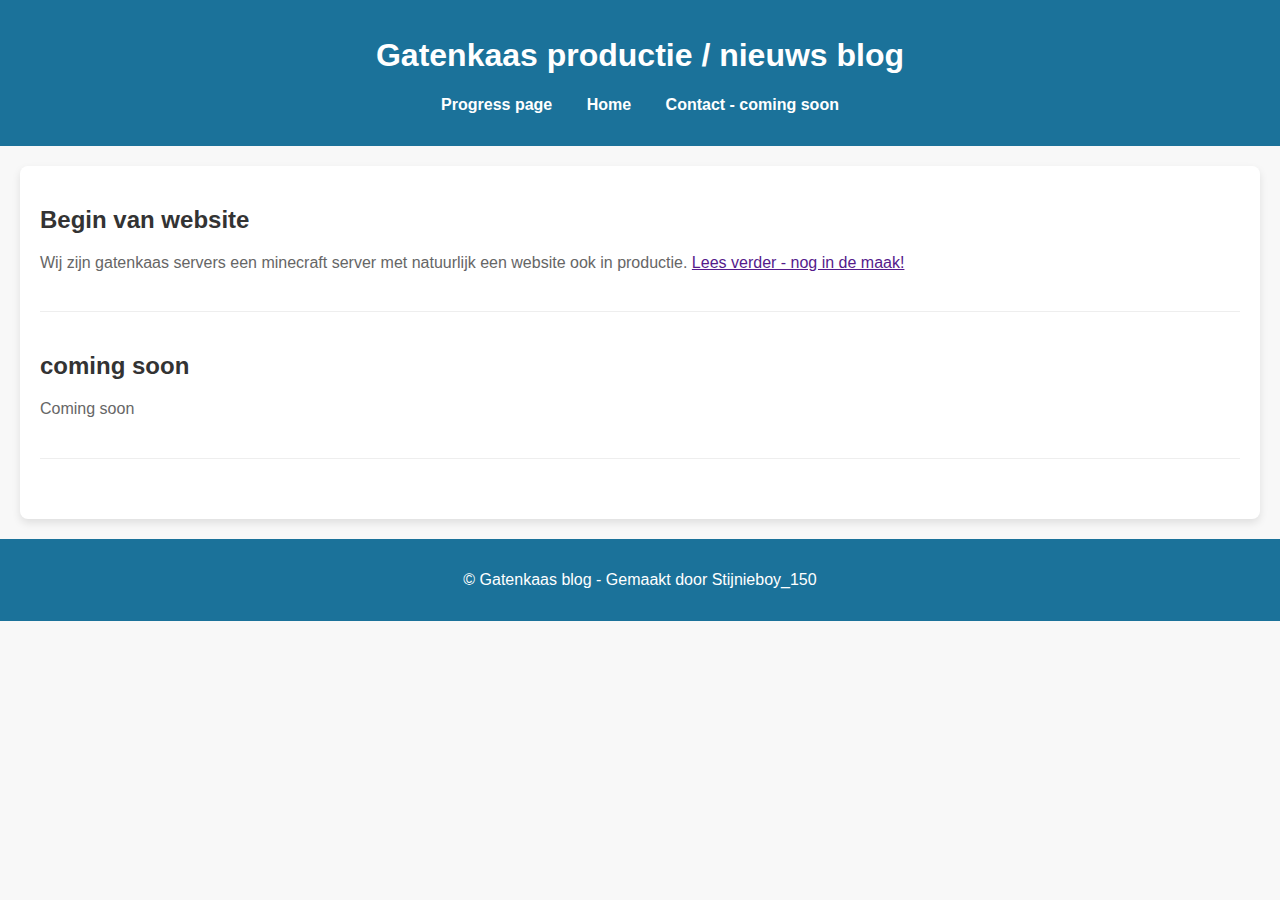
==== Blog/index.html @ 4977e4b8 "Blog pagina" ====
<!DOCTYPE html>
<html>
<head>
    <title>Gatenkaas blog</title>
    <link rel="stylesheet" type="text/css" href="style.css">
</head>
<body>
    <header>
        <h1>Gatenkaas productie / nieuws blog</h1>
        <nav>
            <ul>
                <li><a href="../Progress Page/index.html" class="Button"> Progress page</a></li>
                <li><a href="../index.html" class="Button"> Home</a></li>
                <li><a href="#">Contact - coming soon</a></li>
            </ul>
        </nav>
    </header>
    <main>
        <article>
            <h2>Begin van website</h2>
            <p>Wij zijn gatenkaas servers een minecraft server met natuurlijk een website ook in productie. <a href="" class="button">Lees verder - nog in de maak!</a> </p>
        </article>
        <article>
            <h2>coming soon</h2>
            <p>Coming soon</p>
        </article>
        <!-- More articles can be added here -->
    </main>
    <footer>
        <p>© Gatenkaas blog - Gemaakt door Stijnieboy_150</p>
    </footer>
</body>
</html>
---- Blog/style.css ----
body {
    font-family: 'Arial', sans-serif;
    margin: 0;
    padding: 0;
    background-color: #f8f8f8; /* Light background for the entire page */
}

header {
    background-color: #1b729a; /* Vibrant purple header */
    color: #ffffff;
    text-align: center;
    padding: 1em 0;
}

header nav ul {
    list-style: none;
    padding: 0;
}

header nav ul li {
    display: inline;
    margin: 0 15px;
}

header nav ul li a {
    color: #ffffff;
    text-decoration: none;
    font-weight: bold;
}

main {
    margin: 20px;
    background-color: #ffffff; /* White background for the main content */
    padding: 20px;
    border-radius: 8px; /* Rounded corners for the main content area */
    box-shadow: 0 4px 8px rgba(0, 0, 0, 0.1); /* Subtle shadow for depth */
}

article {
    margin-bottom: 40px;
    padding-bottom: 20px;
    border-bottom: 1px solid #eeeeee; /* Separator for articles */
}

article h2 {
    color: #333333; /* Dark text for titles */
    margin-bottom: 10px;
}

article p {
    color: #666666; /* Lighter text for the body */
    line-height: 1.6; /* Improved readability */
}

footer {
    background-color: #1b729a; /* Matching the header's vibrant purple */
    color: #ffffff;
    text-align: center;
    padding: 1em 0;
}
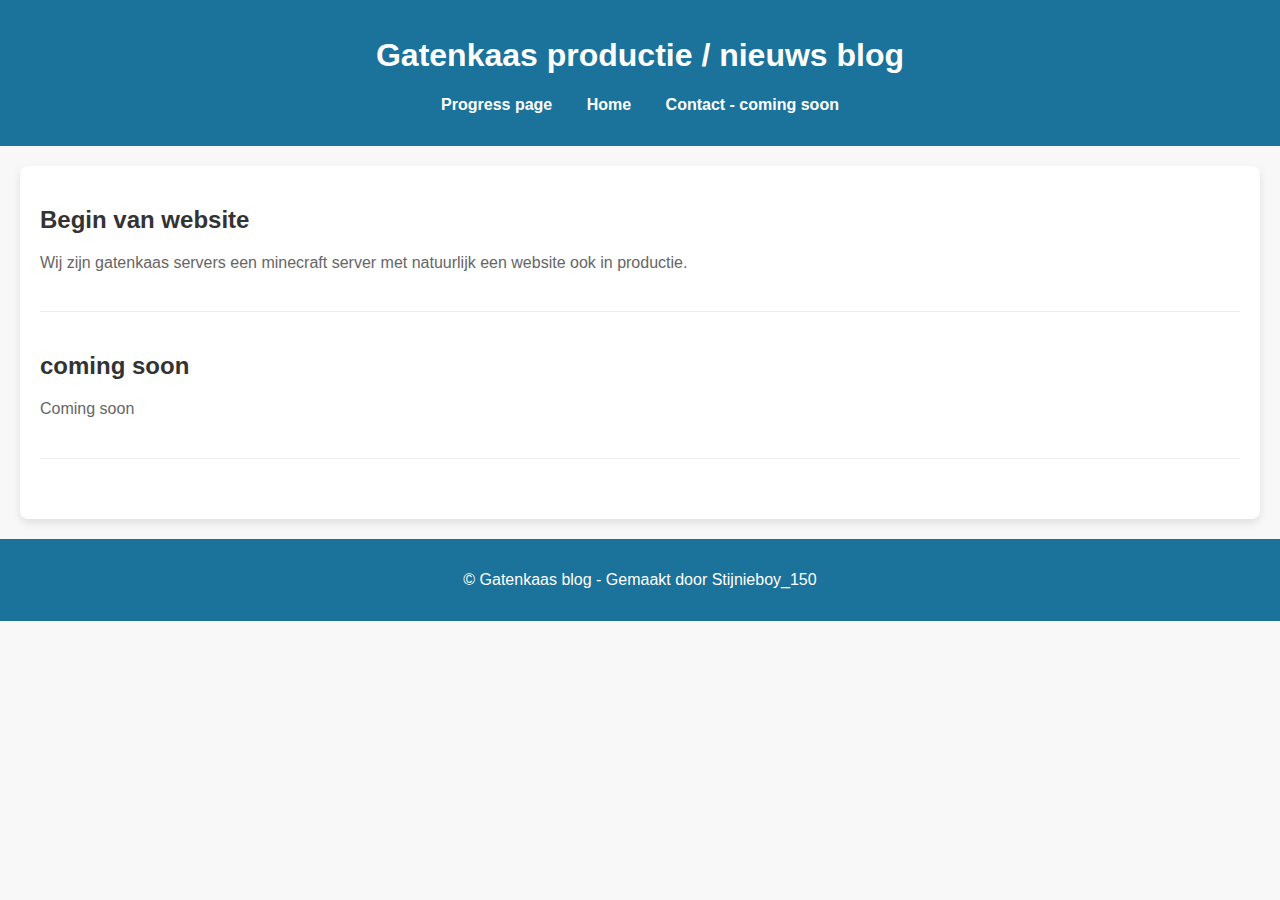
==== commit d20a25ed: "Lijn 21" ====
--- a/Blog/index.html
+++ b/Blog/index.html
@@ -18,7 +18,7 @@
     <main>
         <article>
             <h2>Begin van website</h2>
-            <p>Wij zijn gatenkaas servers een minecraft server met natuurlijk een website ook in productie. <a href="" class="button">Lees verder - nog in de maak!</a> </p>
+            <p>Wij zijn gatenkaas servers een minecraft server met natuurlijk een website ook in productie.
         </article>
         <article>
             <h2>coming soon</h2>
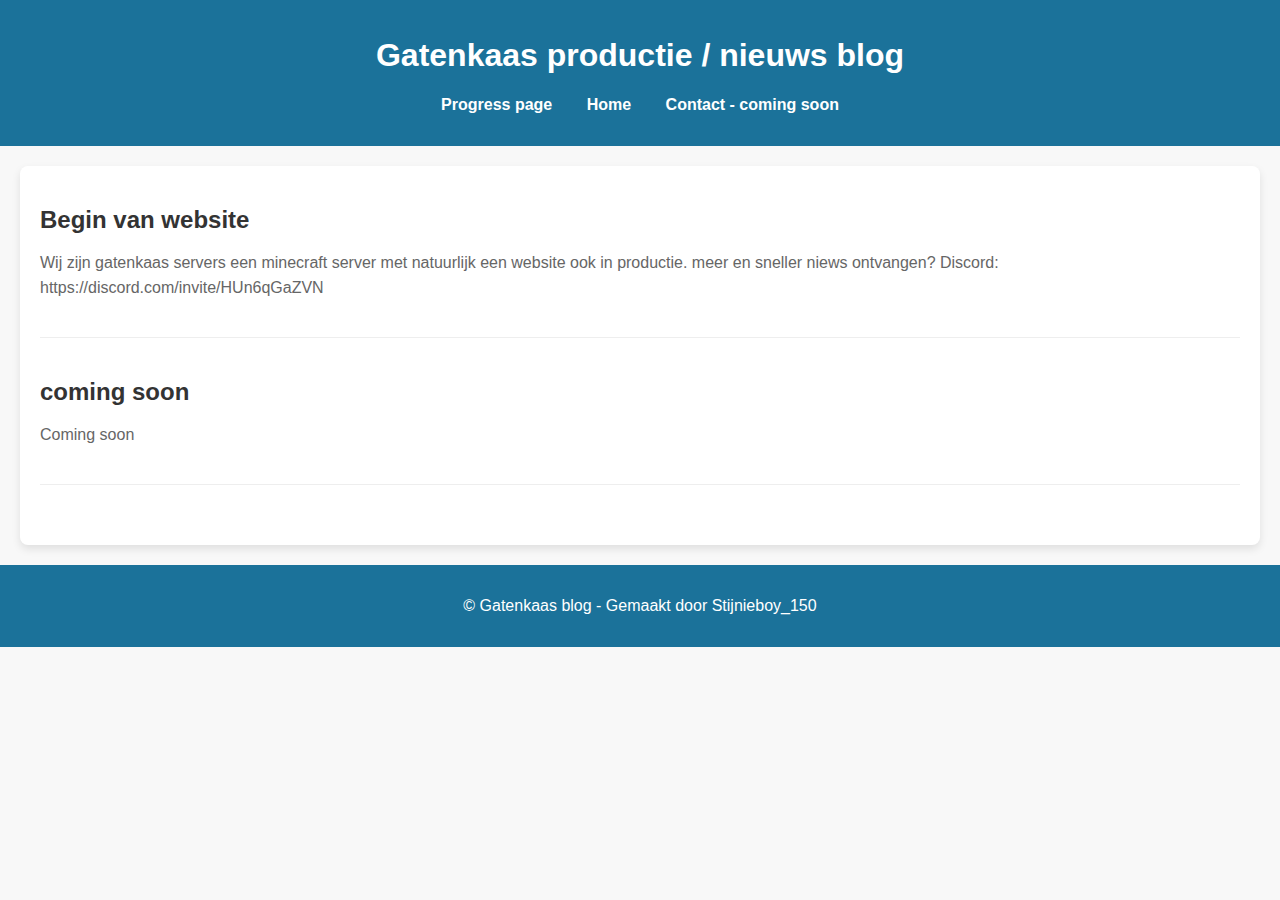
==== commit 0dd36cbb: "Update index.html" ====
--- a/Blog/index.html
+++ b/Blog/index.html
@@ -18,7 +18,7 @@
     <main>
         <article>
             <h2>Begin van website</h2>
-            <p>Wij zijn gatenkaas servers een minecraft server met natuurlijk een website ook in productie.
+            <p>Wij zijn gatenkaas servers een minecraft server met natuurlijk een website ook in productie. meer en sneller niews ontvangen? Discord: https://discord.com/invite/HUn6qGaZVN
         </article>
         <article>
             <h2>coming soon</h2>
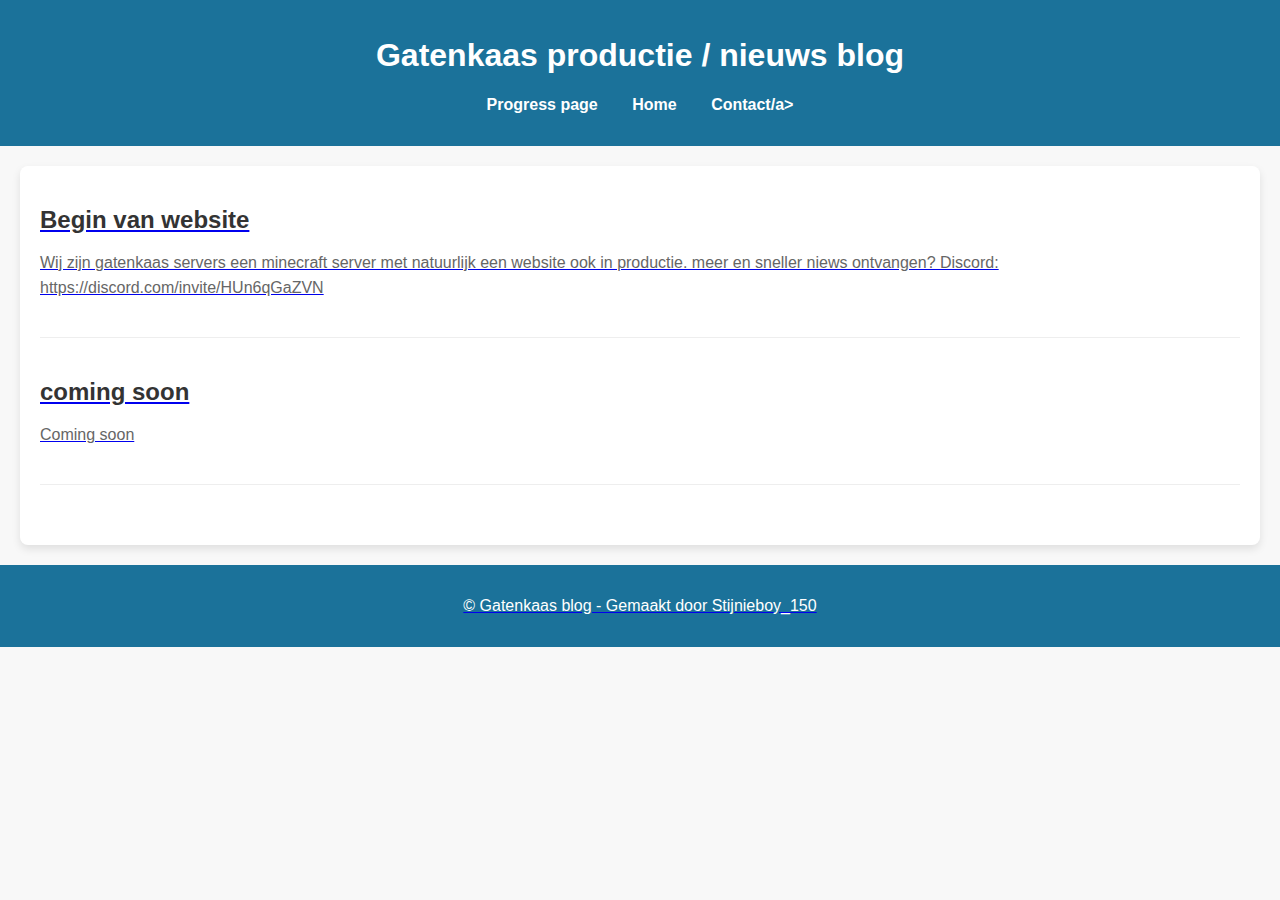
==== commit 8ae544f0: "Contact" ====
--- a/Blog/index.html
+++ b/Blog/index.html
@@ -11,7 +11,7 @@
             <ul>
                 <li><a href="../Progress Page/index.html" class="Button"> Progress page</a></li>
                 <li><a href="../index.html" class="Button"> Home</a></li>
-                <li><a href="#">Contact - coming soon</a></li>
+                <li><a href="https://share-eu1.hsforms.com/1YhFulYPjSk-jbUnFtFPo7g2e4raw">Contact/a></li>
             </ul>
         </nav>
     </header>
